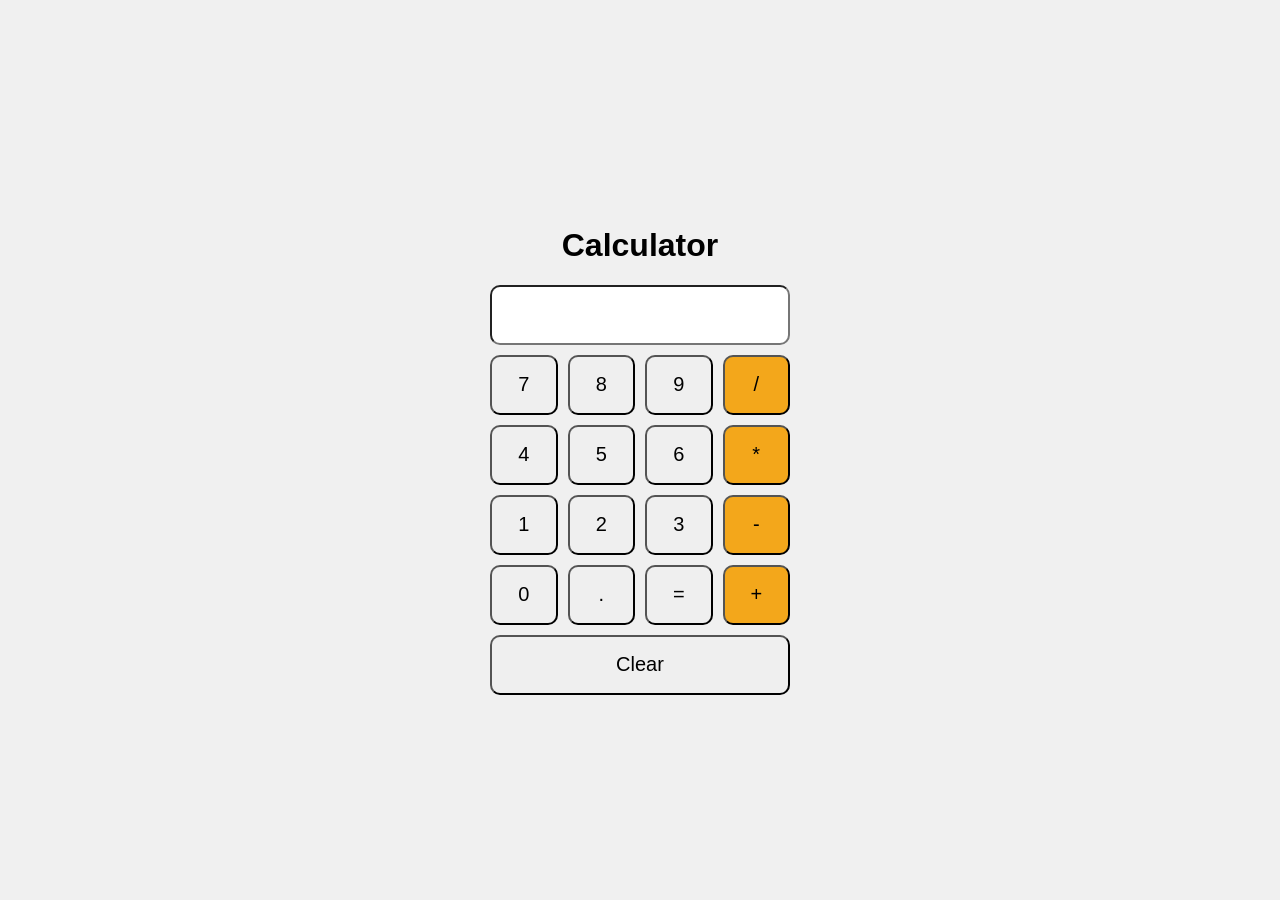
==== foundations_course/calculator/index.html @ 6f921c4e "Add calculator project" ====
<!DOCTYPE html>
<html lang="en">
<head>
  <meta charset="UTF-8">
  <meta name="viewport" content="width=device-width, initial-scale=1.0">
  <title>Calculator</title>
  <link rel="stylesheet" href="styles.css">
  <script src="script.js" defer></script>
</head>
<body>
  <div class="main">
    <h1>Calculator</h1>
    <div class="calculator">
      <input type="text" id="display" readonly />
      <div class="buttons">
        <button class="btn" data-value="7">7</button>
        <button class="btn" data-value="8">8</button>
        <button class="btn" data-value="9">9</button>
        <button class="btn operator" data-value="/">/</button>
        <button class="btn" data-value="4">4</button>
        <button class="btn" data-value="5">5</button>
        <button class="btn" data-value="6">6</button>
        <button class="btn operator" data-value="*">*</button>
        <button class="btn" data-value="1">1</button>
        <button class="btn" data-value="2">2</button>
        <button class="btn" data-value="3">3</button>
        <button class="btn operator" data-value="-">-</button>
        <button class="btn" data-value="0">0</button>
        <button class="btn" data-value=".">.</button>
        <button class="btn" id="equals">=</button>
        <button class="btn operator" data-value="+">+</button>
        <button class="btn" id="clear">Clear</button>
      </div>
    </div>
  </div>
</body>
</html>
---- foundations_course/calculator/styles.css ----
* {
  box-sizing: border-box;
}

body {
  margin: 0;
  min-height: 100vh;
  font-family: Arial, sans-serif;
}

.main {
  display: flex;
  flex-direction: column;
  align-items: center;
  justify-content: center;
  height: 100vh;
  background-color: #f0f0f0;
}

.calculator {
  width: 300px;
}

#display {
  width: 100%;
  height: 60px;
  font-size: 24px;
  text-align: right;
  margin-bottom: 10px;
  border-radius: 10px;
}

.buttons {
  display: flex;
  flex-wrap: wrap;
  gap: 10px;
}

.buttons button {
  flex: 1 1 calc(25% - 10px);
  height: 60px;
  font-size: 20px;
  cursor: pointer;
  border-radius: 10px;
}

.operator {
  background-color: #F3A71B;
}
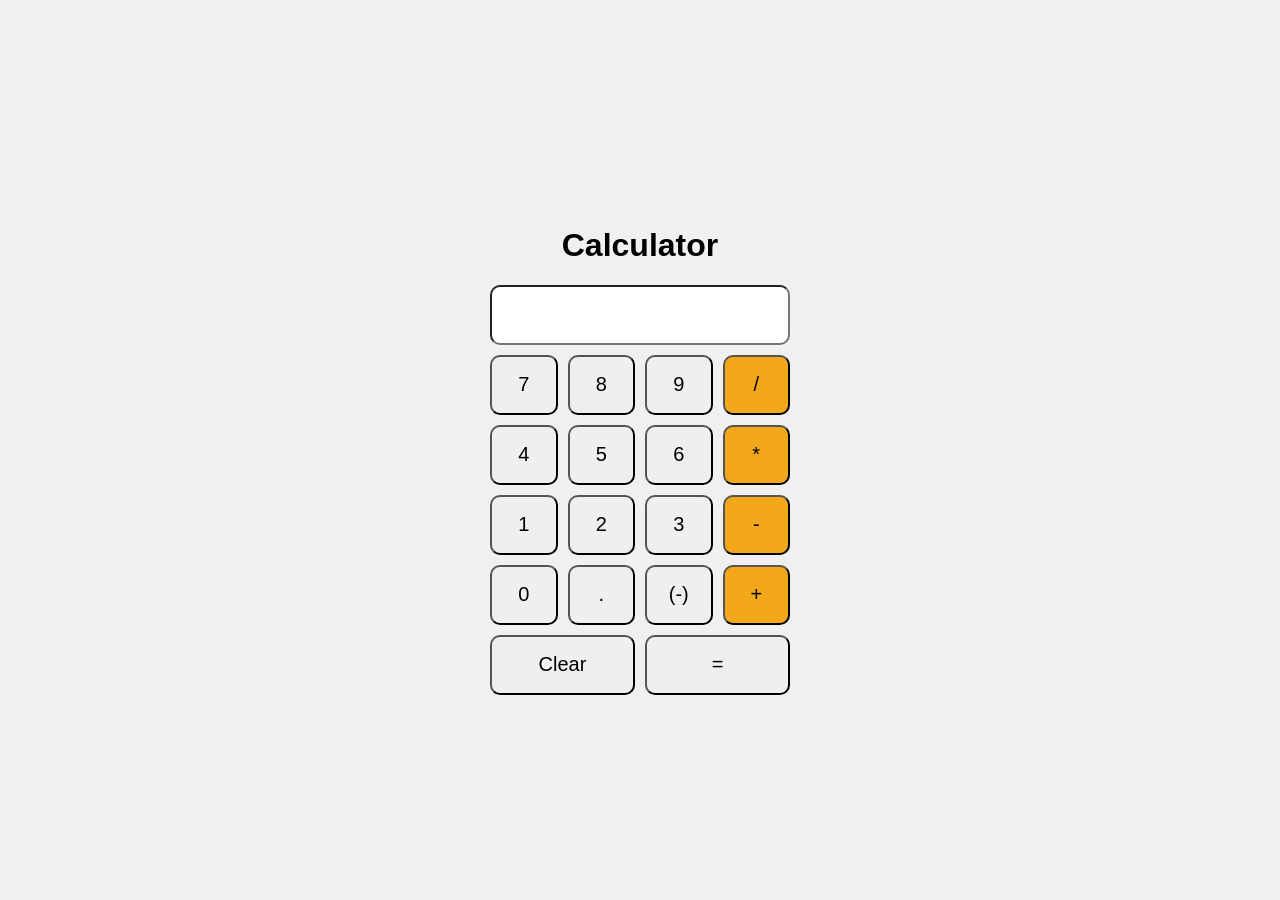
==== commit d9d38223: "Add negative button to calculator" ====
--- a/foundations_course/calculator/index.html
+++ b/foundations_course/calculator/index.html
@@ -27,9 +27,10 @@
         <button class="btn operator" data-value="-">-</button>
         <button class="btn" data-value="0">0</button>
         <button class="btn" data-value=".">.</button>
-        <button class="btn" id="equals">=</button>
+        <button class="btn" data-value="-">(-)</button>
         <button class="btn operator" data-value="+">+</button>
         <button class="btn" id="clear">Clear</button>
+        <button class="btn" id="equals">=</button>
       </div>
     </div>
   </div>
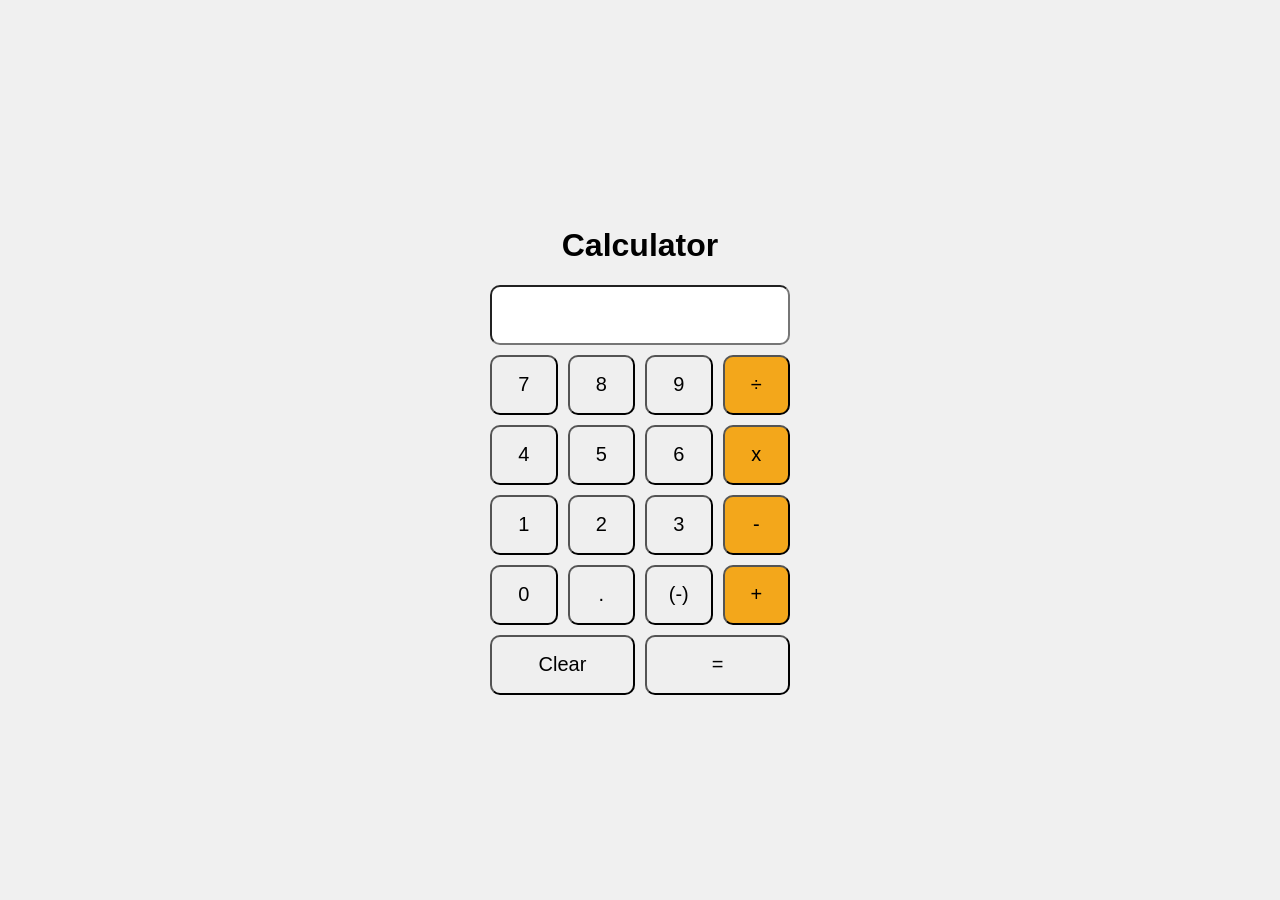
==== commit 3cf0fa9e: "Change multiplication and division symbols to match standard" ====
--- a/foundations_course/calculator/index.html
+++ b/foundations_course/calculator/index.html
@@ -16,11 +16,11 @@
         <button class="btn" data-value="7">7</button>
         <button class="btn" data-value="8">8</button>
         <button class="btn" data-value="9">9</button>
-        <button class="btn operator" data-value="/">/</button>
+        <button class="btn operator" data-value="/">÷</button>
         <button class="btn" data-value="4">4</button>
         <button class="btn" data-value="5">5</button>
         <button class="btn" data-value="6">6</button>
-        <button class="btn operator" data-value="*">*</button>
+        <button class="btn operator" data-value="*">x</button>
         <button class="btn" data-value="1">1</button>
         <button class="btn" data-value="2">2</button>
         <button class="btn" data-value="3">3</button>
